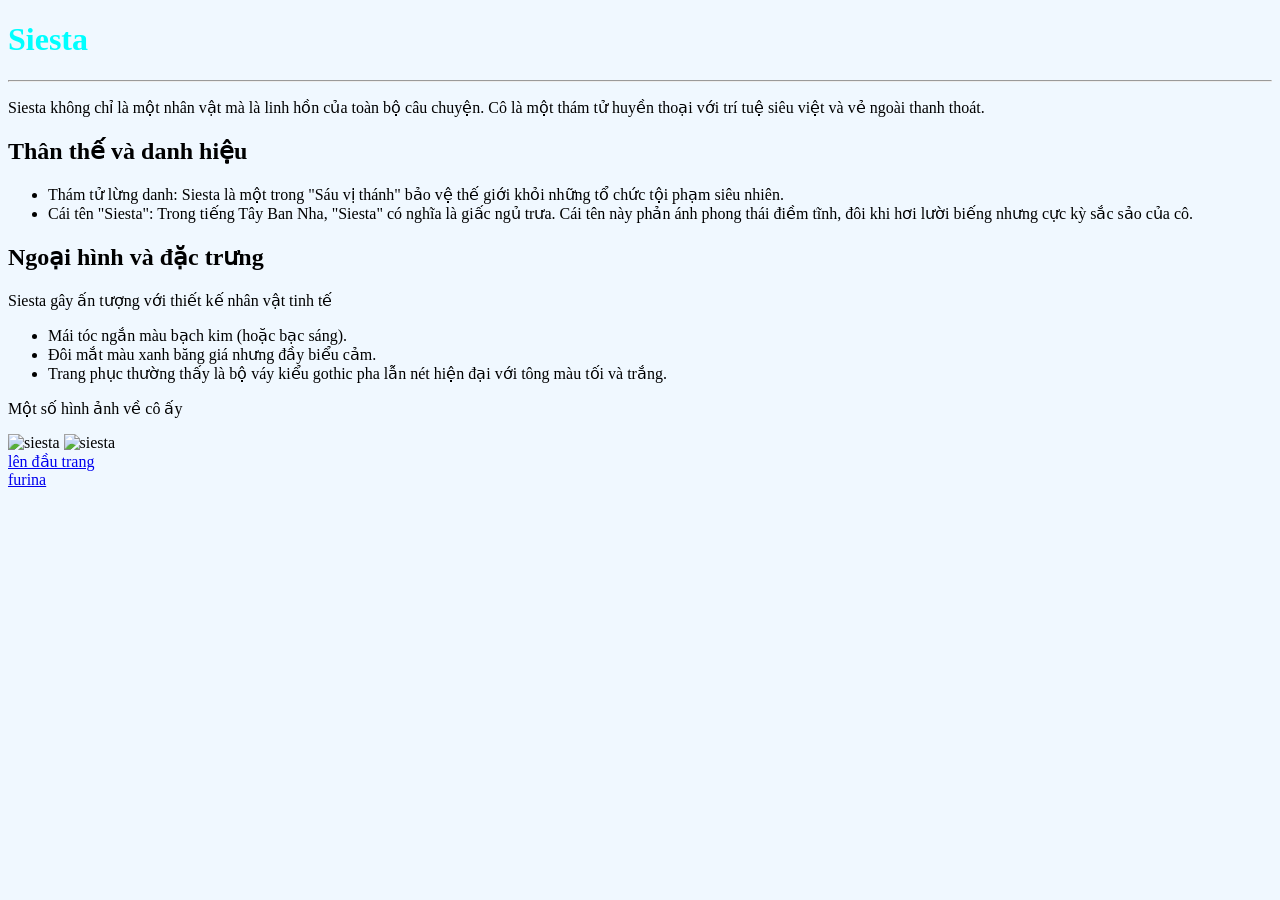
==== index.html @ 00b007f6 "first commit" ====
<!DOCTYPE html>
<html lang="vi">
<head>
    <meta charset="UTF-8">
    <meta name="viewport" content="width=device-width, initial-scale=1.0">
    <title>cca</title>
    <link rel="stylesheet" href="styte.css">
</head>
    <h1>Siesta</h1><hr>
    <p>Siesta không chỉ là một nhân vật mà là linh hồn của toàn bộ câu chuyện.
     Cô là một thám tử huyền thoại với trí tuệ siêu việt và vẻ ngoài thanh thoát.</p>
     <h2>Thân thế và danh hiệu</h2>
    <ul>
        <li>Thám tử lừng danh: Siesta là một trong "Sáu vị thánh" bảo vệ thế giới khỏi những tổ chức tội phạm siêu nhiên.</li>
        <li>
            Cái tên "Siesta": Trong tiếng Tây Ban Nha, "Siesta" có nghĩa là giấc ngủ trưa.
             Cái tên này phản ánh phong thái điềm tĩnh, đôi khi hơi lười biếng nhưng cực kỳ sắc sảo của cô.
        </li>
    </ul>
    <h2>Ngoại hình và đặc trưng</h2>
    <p>Siesta gây ấn tượng với thiết kế nhân vật tinh tế</p>
    <ul>
        <li>Mái tóc ngắn màu bạch kim (hoặc bạc sáng).</li>
        <li>Đôi mắt màu xanh băng giá nhưng đầy biểu cảm.</li>
        <li>Trang phục thường thấy là bộ váy kiểu gothic pha lẫn nét hiện đại với tông màu tối và trắng.</li>
    </ul>
    <p>Một số hình ảnh về cô ấy</p>
    <img src="https://i.pinimg.com/736x/1d/d0/b3/1dd0b3d2e0b2022c83be6b3b7fc831f1.jpg" alt="siesta" height="500px">
    <img src="https://i.pinimg.com/736x/6b/55/28/6b5528971bdf2080bfe7ba7c4a4930b2.jpg" alt="siesta" height="500px"><br>
    <a href="index.html">lên đầu trang</a><br>
    <a href="furina.html">furina</a>
</body>
</html>
---- styte.css ----
.gallery {
    display: flex;
    flex-wrap: wrap;     /* Hết chỗ thì xuống dòng */
    gap: 15px;           /* Khoảng cách giữa các ảnh */
    justify-content: center;
}
.item {
    width: 200px;
    height: 150px;
    background-color: coral;
    display: flex;       /* Flex lồng Flex: để căn chữ ra giữa hộp */
    justify-content: center;
    align-items: center;
    color: white;
    font-weight: bold;
    border-radius: 50px;
}
body{
    background-color: aliceblue;
    color: black;
}
h1{
    color: aqua;
}
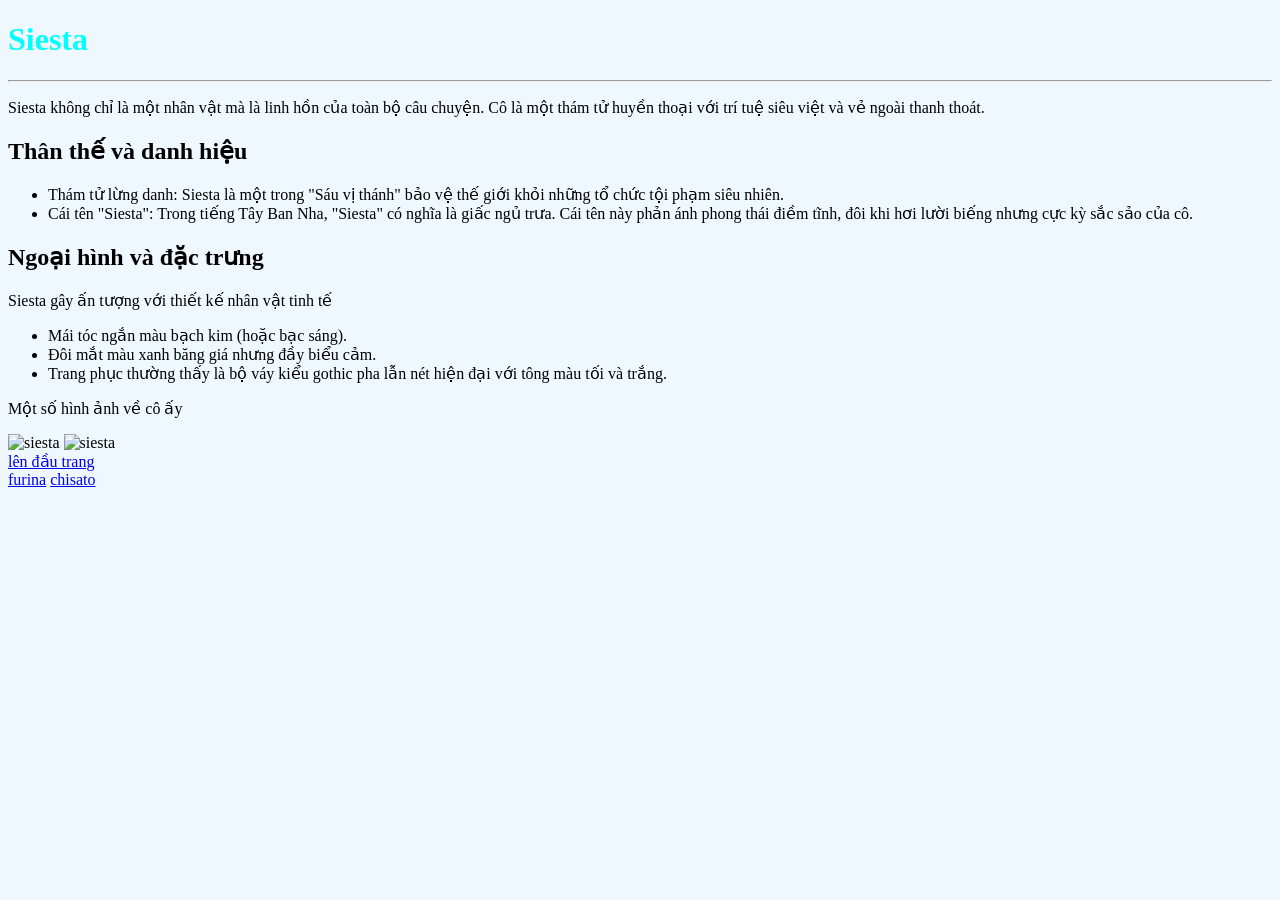
==== commit ed0a1150: "1.them chisato" ====
--- a/index.html
+++ b/index.html
@@ -29,5 +29,6 @@
     <img src="https://i.pinimg.com/736x/6b/55/28/6b5528971bdf2080bfe7ba7c4a4930b2.jpg" alt="siesta" height="500px"><br>
     <a href="index.html">lên đầu trang</a><br>
     <a href="furina.html">furina</a>
+    <a href="chisato.html">chisato</a>
 </body>
 </html>
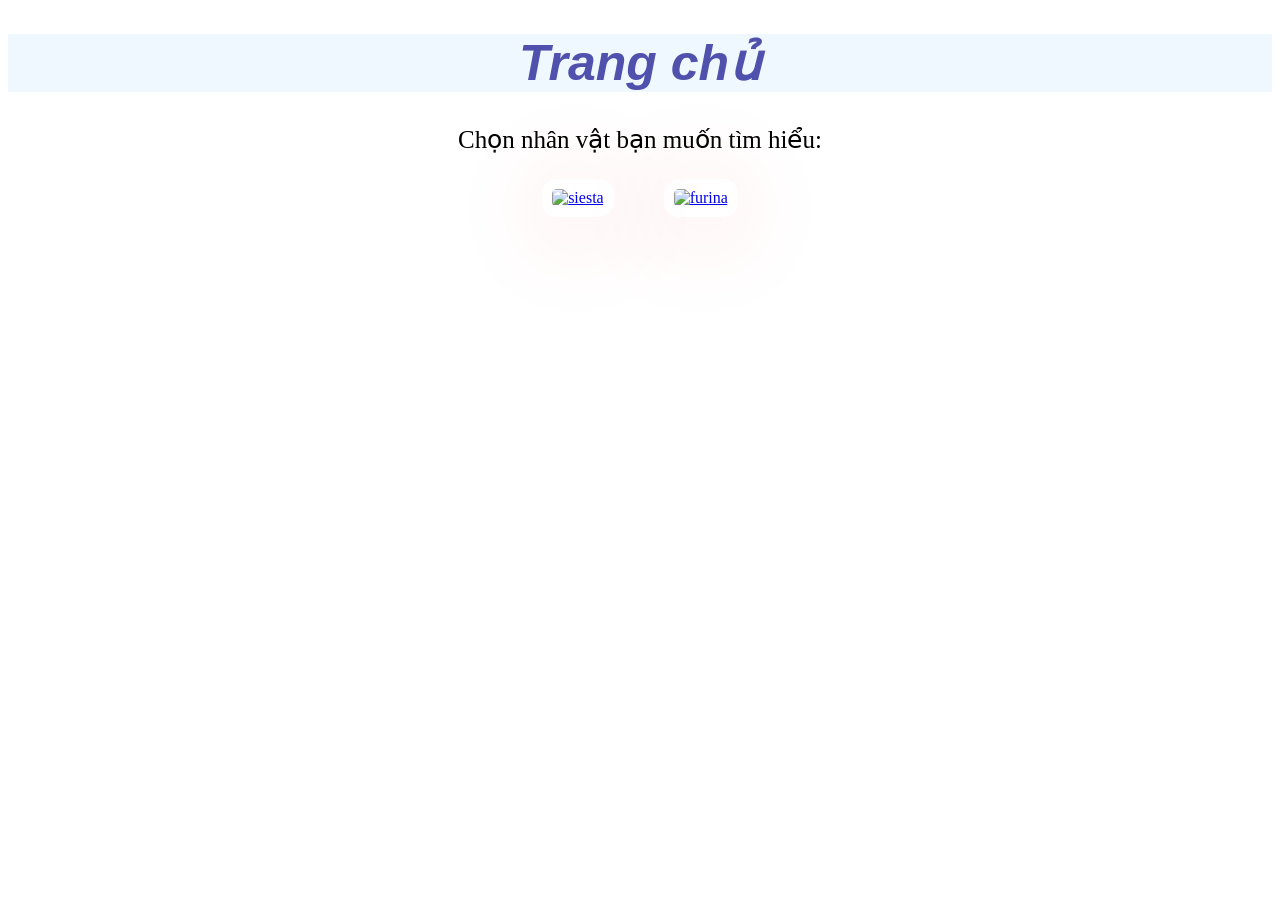
==== commit a1f4f77c: "3. thêm khá nhiều thứ" ====
--- a/index.html
+++ b/index.html
@@ -3,32 +3,19 @@
 <head>
     <meta charset="UTF-8">
     <meta name="viewport" content="width=device-width, initial-scale=1.0">
-    <title>cca</title>
+    <title>Document</title>
     <link rel="stylesheet" href="styte.css">
 </head>
-    <h1>Siesta</h1><hr>
-    <p>Siesta không chỉ là một nhân vật mà là linh hồn của toàn bộ câu chuyện.
-     Cô là một thám tử huyền thoại với trí tuệ siêu việt và vẻ ngoài thanh thoát.</p>
-     <h2>Thân thế và danh hiệu</h2>
-    <ul>
-        <li>Thám tử lừng danh: Siesta là một trong "Sáu vị thánh" bảo vệ thế giới khỏi những tổ chức tội phạm siêu nhiên.</li>
-        <li>
-            Cái tên "Siesta": Trong tiếng Tây Ban Nha, "Siesta" có nghĩa là giấc ngủ trưa.
-             Cái tên này phản ánh phong thái điềm tĩnh, đôi khi hơi lười biếng nhưng cực kỳ sắc sảo của cô.
-        </li>
-    </ul>
-    <h2>Ngoại hình và đặc trưng</h2>
-    <p>Siesta gây ấn tượng với thiết kế nhân vật tinh tế</p>
-    <ul>
-        <li>Mái tóc ngắn màu bạch kim (hoặc bạc sáng).</li>
-        <li>Đôi mắt màu xanh băng giá nhưng đầy biểu cảm.</li>
-        <li>Trang phục thường thấy là bộ váy kiểu gothic pha lẫn nét hiện đại với tông màu tối và trắng.</li>
-    </ul>
-    <p>Một số hình ảnh về cô ấy</p>
-    <img src="https://i.pinimg.com/736x/1d/d0/b3/1dd0b3d2e0b2022c83be6b3b7fc831f1.jpg" alt="siesta" height="500px">
-    <img src="https://i.pinimg.com/736x/6b/55/28/6b5528971bdf2080bfe7ba7c4a4930b2.jpg" alt="siesta" height="500px"><br>
-    <a href="index.html">lên đầu trang</a><br>
-    <a href="furina.html">furina</a>
-    <a href="chisato.html">chisato</a>
+<body>
+    <h1>Trang chủ</h1>
+    <p id="home">Chọn nhân vật bạn muốn tìm hiểu:</p>
+    <div class="char">
+        <a href="./siesta.html">
+            <img class="nhanvat" src="https://i.pinimg.com/736x/72/01/35/7201352dde3c87fe14833408d354c664.jpg" alt="siesta" width="200px">
+        </a>
+        <a href="furina.html">
+            <img class="nhanvat" src="https://i.pinimg.com/736x/49/c0/b9/49c0b9844f520ebf1765faa7f16f6396.jpg" alt="furina" width="200px" height="287px">
+        </a>
+    </div>
 </body>
 </html>
--- a/styte.css
+++ b/styte.css
@@ -1,24 +1,71 @@
-.gallery {
-    display: flex;
-    flex-wrap: wrap;     /* Hết chỗ thì xuống dòng */
-    gap: 15px;           /* Khoảng cách giữa các ảnh */
-    justify-content: center;
+h1{
+    /* đổi màu chữ color*/
+     color: rgb(80, 80, 173);
+     /*đổi font chữ font-style */
+     font-style: italic;
+     /* Căn hàng text-align */
+    text-align: center;
+    /* Đổi cở chữ  font-size*/
+    font-size: 50px;
+    background-color: aliceblue;
+    font-family: Arial, Helvetica, sans-serif;
 }
-.item {
-    width: 200px;
-    height: 150px;
-    background-color: coral;
-    display: flex;       /* Flex lồng Flex: để căn chữ ra giữa hộp */
-    justify-content: center;
-    align-items: center;
-    color: white;
-    font-weight: bold;
-    border-radius: 50px;
+h2.siesta{
+    width: 280px;
+    text-align: center;
+    color: rgb(16, 136, 96);
+    background-color: rgb(255, 0, 0);
+    opacity: 0.7;
+    border: 2px solid rgb(0, 0, 0);
+    border-radius: 40px;}
+
+    /* đổi màu khi di chuột vào :hover */
+    p:hover{
+        color: aqua;
+        font-size: 30px;
+        transition: 0.5s;
+    }
+ p, .chisato{
+    font-size: 25px ;
+ }
+ .furina{
+    color: blue;
+ }
+ .siesta1{
+    height: 170px;
+    width: 270px;
+    background-color: rgb(58, 51, 56);
+    border: 2px solid blue;
+
+ }
+ .char{
+   display: flex;
+   justify-content: center;
+   gap: 50px;
+ }
+.nhanvat{
+   border-radius: 15px;
+   box-shadow: 0 10px 100px rgba(255, 1, 1, 0.192);
+   padding: 10px;
 }
-body{
-    background-color: aliceblue;
-    color: black;
+.nhanvat:hover{
+   transform: scale(1.2);
+   transition: 0.25s;
 }
-h1{
-    color: aqua;
+#home{
+   text-align: center;
+}
+.nha{
+   display: inline-block;
+   text-decoration: none;
+   background-color: rgb(49, 3, 3);
+   color: white;
+   padding: 10px 20px;
+   border-radius: 5px;
+   font-weight: bold;
+   box-shadow:0 0 4px #c0392b; /* Tạo hiệu ứng nút 3D */
+}
+.nha:active{
+   box-shadow: 0 0 #c0392b;   /* Mất bóng khi nhấn vào */
+    transform: translateY(4px); /* Nút lún xuống như bị bấm thật */
 }
